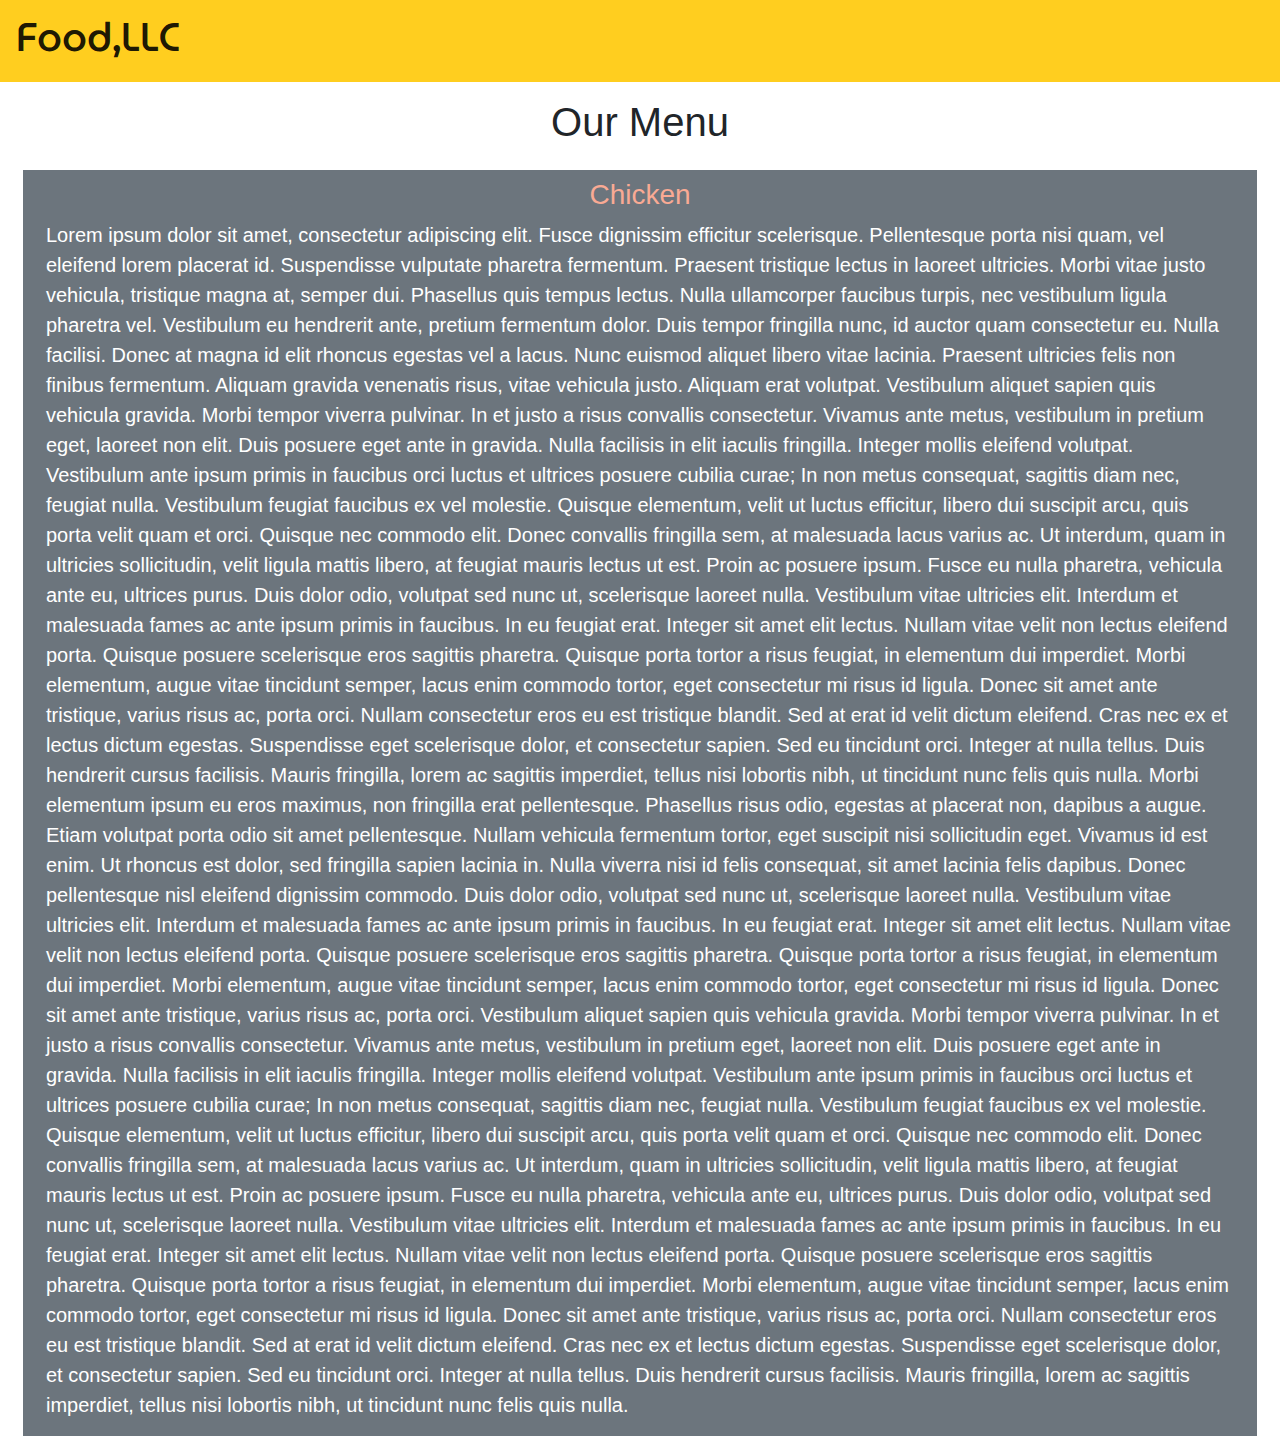
==== module3-solution/index.html @ a3a2f2f2 "Module 3 Assignment files added" ====
<!doctype html>
<html lang="en">
  <head>
    <!-- Required meta tags -->
    <meta charset="utf-8">
    <meta name="viewport" content="width=device-width, initial-scale=1, shrink-to-fit=no">

    <!-- Bootstrap CSS -->
    <link rel="stylesheet" href="css/bootstrap.min.css">
    <!--Custom CSS-->
    <link rel="stylesheet" href="css/styles.css">

    <title>Module 3 Assignment</title>
  </head>
  <body>
    <header>
      <nav class="navbar navbar-expand-md navbar-light">
        <a class="navbar-brand" href="index.html"><h1>Food,LLC</h1></a>
        <button class="navbar-toggler" type="button" data-toggle="collapse" data-target="#navbarSupportedContent" aria-controls="navbarSupportedContent" aria-expanded="false" aria-label="Toggle navigation">
          <span class="navbar-toggler-icon"></span>
        </button>
      
        <div class="collapse navbar-collapse" id="navbarSupportedContent" >
          <ul class="navbar-nav mr-auto">
            <li class="nav-item d-md-none text-center">
              <a class="nav-link" href="#chicken">Chicken</a>
            </li>
            <div class="dropdown-divider"></div>
            <li class="nav-item d-md-none text-center">
              <a class="nav-link" href="#">Beef</a>
            </li>
            <div class="dropdown-divider"></div>
            <li class="nav-item d-md-none text-center">
              <a class="nav-link" href="#">Sushi</a>
            </li>
          </ul>
        </div> 
      </nav>  
    </header> 
    <h2 class="text-center h1 pt-3 pb-3">Our Menu</h2>
    <div class="container-fluid">
      <div class="row mx-md-2 mx-5">
        <div class="col-12 bg-secondary" id="chicken">
          <h3 class="text-center my-2">Chicken</h3>
          <p class="px-2 text-white">
            Lorem ipsum dolor sit amet, consectetur adipiscing elit. Fusce dignissim efficitur scelerisque. Pellentesque porta nisi quam, vel eleifend lorem placerat id. Suspendisse vulputate pharetra fermentum. Praesent tristique lectus in laoreet ultricies. Morbi vitae justo vehicula, tristique magna at, semper dui. Phasellus quis tempus lectus. Nulla ullamcorper faucibus turpis, nec vestibulum ligula pharetra vel. Vestibulum eu hendrerit ante, pretium fermentum dolor. Duis tempor fringilla nunc, id auctor quam consectetur eu. Nulla facilisi. Donec at magna id elit rhoncus egestas vel a lacus. Nunc euismod aliquet libero vitae lacinia. Praesent ultricies felis non finibus fermentum. Aliquam gravida venenatis risus, vitae vehicula justo. Aliquam erat volutpat.

Vestibulum aliquet sapien quis vehicula gravida. Morbi tempor viverra pulvinar. In et justo a risus convallis consectetur. Vivamus ante metus, vestibulum in pretium eget, laoreet non elit. Duis posuere eget ante in gravida. Nulla facilisis in elit iaculis fringilla. Integer mollis eleifend volutpat. Vestibulum ante ipsum primis in faucibus orci luctus et ultrices posuere cubilia curae; In non metus consequat, sagittis diam nec, feugiat nulla.
Vestibulum feugiat faucibus ex vel molestie. Quisque elementum, velit ut luctus efficitur, libero dui suscipit arcu, quis porta velit quam et orci. Quisque nec commodo elit. Donec convallis fringilla sem, at malesuada lacus varius ac. Ut interdum, quam in ultricies sollicitudin, velit ligula mattis libero, at feugiat mauris lectus ut est. Proin ac posuere ipsum. Fusce eu nulla pharetra, vehicula ante eu, ultrices purus.

Duis dolor odio, volutpat sed nunc ut, scelerisque laoreet nulla. Vestibulum vitae ultricies elit. Interdum et malesuada fames ac ante ipsum primis in faucibus. In eu feugiat erat. Integer sit amet elit lectus. Nullam vitae velit non lectus eleifend porta. Quisque posuere scelerisque eros sagittis pharetra. Quisque porta tortor a risus feugiat, in elementum dui imperdiet. Morbi elementum, augue vitae tincidunt semper, lacus enim commodo tortor, eget consectetur mi risus id ligula. Donec sit amet ante tristique, varius risus ac, porta orci.

Nullam consectetur eros eu est tristique blandit. Sed at erat id velit dictum eleifend. Cras nec ex et lectus dictum egestas. Suspendisse eget scelerisque dolor, et consectetur sapien. Sed eu tincidunt orci. Integer at nulla tellus. Duis hendrerit cursus facilisis. Mauris fringilla, lorem ac sagittis imperdiet, tellus nisi lobortis nibh, ut tincidunt nunc felis quis nulla.

Morbi elementum ipsum eu eros maximus, non fringilla erat pellentesque. Phasellus risus odio, egestas at placerat non, dapibus a augue. Etiam volutpat porta odio sit amet pellentesque. Nullam vehicula fermentum tortor, eget suscipit nisi sollicitudin eget. Vivamus id est enim. Ut rhoncus est dolor, sed fringilla sapien lacinia in. Nulla viverra nisi id felis consequat, sit amet lacinia felis dapibus. Donec pellentesque nisl eleifend dignissim commodo.

Duis dolor odio, volutpat sed nunc ut, scelerisque laoreet nulla. Vestibulum vitae ultricies elit. Interdum et malesuada fames ac ante ipsum primis in faucibus. In eu feugiat erat. Integer sit amet elit lectus. Nullam vitae velit non lectus eleifend porta. Quisque posuere scelerisque eros sagittis pharetra. Quisque porta tortor a risus feugiat, in elementum dui imperdiet. Morbi elementum, augue vitae tincidunt semper, lacus enim commodo tortor, eget consectetur mi risus id ligula. Donec sit amet ante tristique, varius risus ac, porta orci.

Vestibulum aliquet sapien quis vehicula gravida. Morbi tempor viverra pulvinar. In et justo a risus convallis consectetur. Vivamus ante metus, vestibulum in pretium eget, laoreet non elit. Duis posuere eget ante in gravida. Nulla facilisis in elit iaculis fringilla. Integer mollis eleifend volutpat. Vestibulum ante ipsum primis in faucibus orci luctus et ultrices posuere cubilia curae; In non metus consequat, sagittis diam nec, feugiat nulla.
Vestibulum feugiat faucibus ex vel molestie. Quisque elementum, velit ut luctus efficitur, libero dui suscipit arcu, quis porta velit quam et orci. Quisque nec commodo elit. Donec convallis fringilla sem, at malesuada lacus varius ac. Ut interdum, quam in ultricies sollicitudin, velit ligula mattis libero, at feugiat mauris lectus ut est. Proin ac posuere ipsum. Fusce eu nulla pharetra, vehicula ante eu, ultrices purus.

Duis dolor odio, volutpat sed nunc ut, scelerisque laoreet nulla. Vestibulum vitae ultricies elit. Interdum et malesuada fames ac ante ipsum primis in faucibus. In eu feugiat erat. Integer sit amet elit lectus. Nullam vitae velit non lectus eleifend porta. Quisque posuere scelerisque eros sagittis pharetra. Quisque porta tortor a risus feugiat, in elementum dui imperdiet. Morbi elementum, augue vitae tincidunt semper, lacus enim commodo tortor, eget consectetur mi risus id ligula. Donec sit amet ante tristique, varius risus ac, porta orci.

Nullam consectetur eros eu est tristique blandit. Sed at erat id velit dictum eleifend. Cras nec ex et lectus dictum egestas. Suspendisse eget scelerisque dolor, et consectetur sapien. Sed eu tincidunt orci. Integer at nulla tellus. Duis hendrerit cursus facilisis. Mauris fringilla, lorem ac sagittis imperdiet, tellus nisi lobortis nibh, ut tincidunt nunc felis quis nulla.
          </p>

        </div>
      </div>
    </div>

    <!-- Optional JavaScript -->
    <!-- jQuery first, then Popper.js, then Bootstrap JS -->
    <script src="https://code.jquery.com/jquery-3.5.1.slim.min.js" integrity="sha384-DfXdz2htPH0lsSSs5nCTpuj/zy4C+OGpamoFVy38MVBnE+IbbVYUew+OrCXaRkfj" crossorigin="anonymous"></script>
    <script src="https://cdn.jsdelivr.net/npm/popper.js@1.16.0/dist/umd/popper.min.js" integrity="sha384-Q6E9RHvbIyZFJoft+2mJbHaEWldlvI9IOYy5n3zV9zzTtmI3UksdQRVvoxMfooAo" crossorigin="anonymous"></script>
    <script src="js/bootstrap.min.js"></script>
  </body>
</html>
---- module3-solution/css/styles.css ----
@import url('https://fonts.googleapis.com/css2?family=MuseoModerno:wght@400;700&display=swap');

.navbar-brand {
  font-family: 'MuseoModerno', cursive;
}

 h3 {
	color: #F9AA94;
} 

p {
  font-size: 20px;
}

.chicken {
	border : 3px solid #000000;
} 

nav {
	background-color: #ffce1f;
}

.navbar-light .navbar-nav .nav-link {
	color: #000000;
}
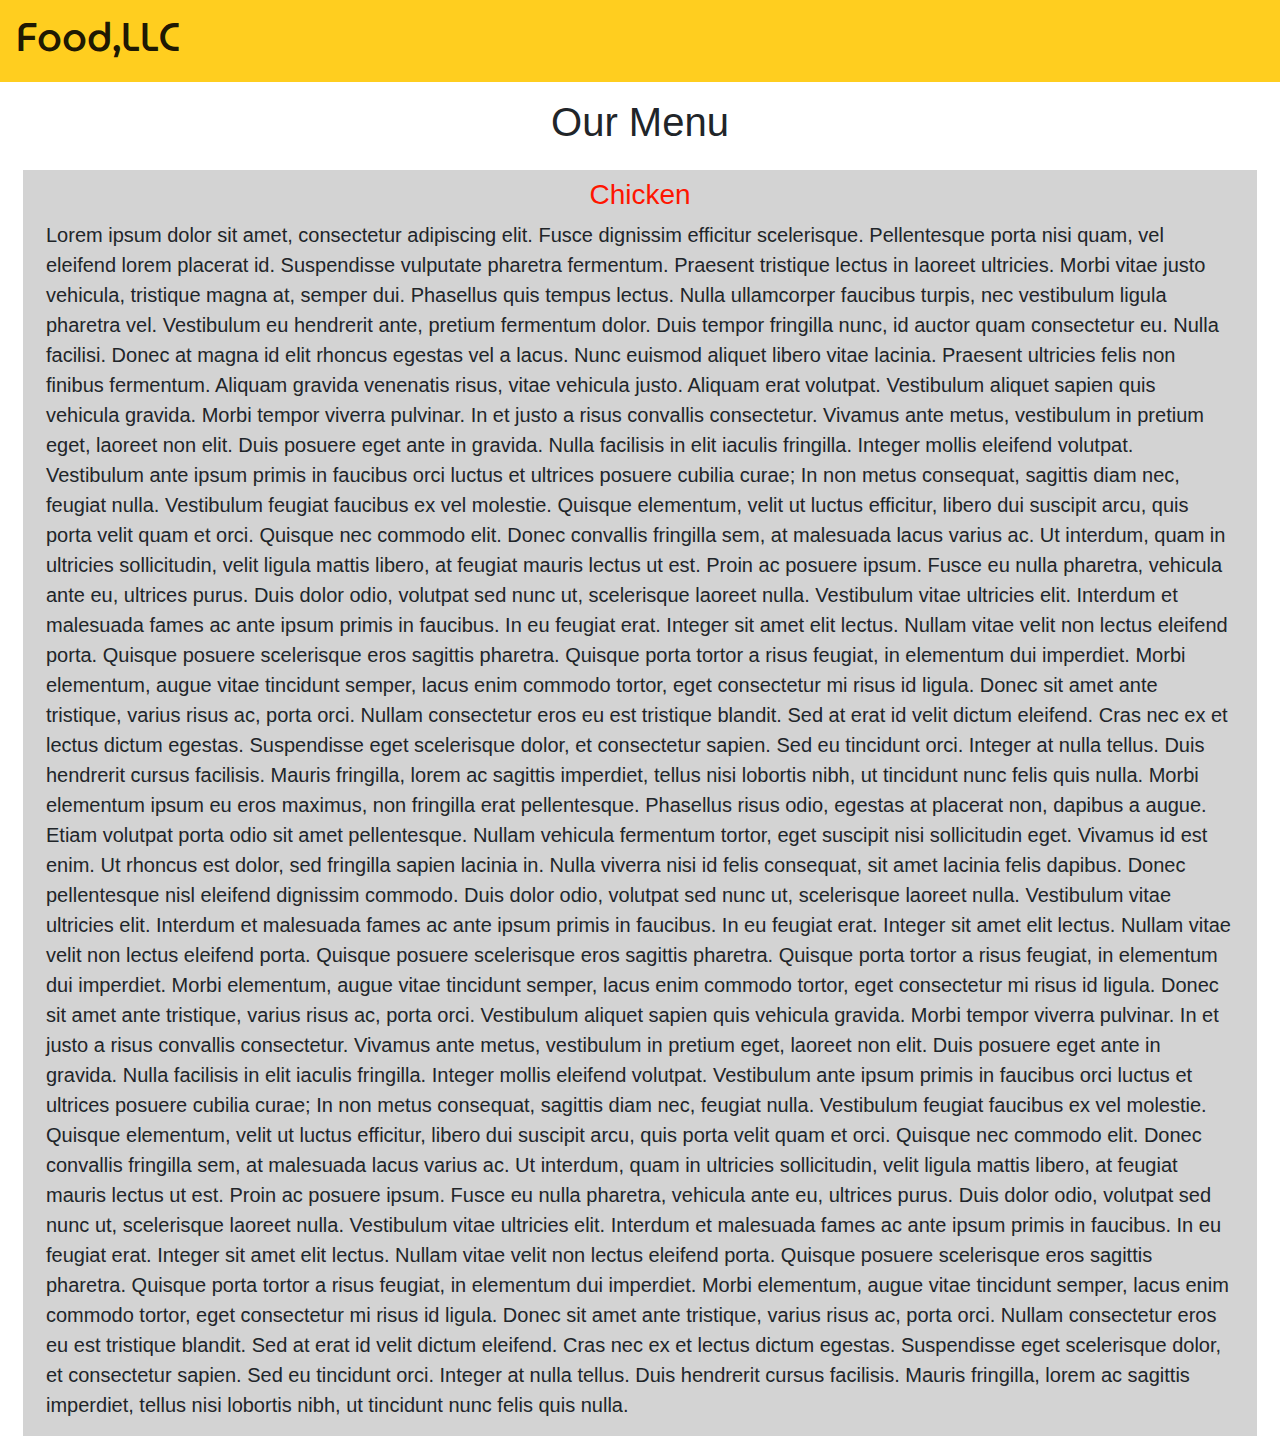
==== commit fa612f76: "Contrast adjusted" ====
--- a/module3-solution/index.html
+++ b/module3-solution/index.html
@@ -40,9 +40,9 @@
     <h2 class="text-center h1 pt-3 pb-3">Our Menu</h2>
     <div class="container-fluid">
       <div class="row mx-md-2 mx-5">
-        <div class="col-12 bg-secondary" id="chicken">
+        <div class="col-12" id="chicken">
           <h3 class="text-center my-2">Chicken</h3>
-          <p class="px-2 text-white">
+          <p class="px-2">
             Lorem ipsum dolor sit amet, consectetur adipiscing elit. Fusce dignissim efficitur scelerisque. Pellentesque porta nisi quam, vel eleifend lorem placerat id. Suspendisse vulputate pharetra fermentum. Praesent tristique lectus in laoreet ultricies. Morbi vitae justo vehicula, tristique magna at, semper dui. Phasellus quis tempus lectus. Nulla ullamcorper faucibus turpis, nec vestibulum ligula pharetra vel. Vestibulum eu hendrerit ante, pretium fermentum dolor. Duis tempor fringilla nunc, id auctor quam consectetur eu. Nulla facilisi. Donec at magna id elit rhoncus egestas vel a lacus. Nunc euismod aliquet libero vitae lacinia. Praesent ultricies felis non finibus fermentum. Aliquam gravida venenatis risus, vitae vehicula justo. Aliquam erat volutpat.
 
 Vestibulum aliquet sapien quis vehicula gravida. Morbi tempor viverra pulvinar. In et justo a risus convallis consectetur. Vivamus ante metus, vestibulum in pretium eget, laoreet non elit. Duis posuere eget ante in gravida. Nulla facilisis in elit iaculis fringilla. Integer mollis eleifend volutpat. Vestibulum ante ipsum primis in faucibus orci luctus et ultrices posuere cubilia curae; In non metus consequat, sagittis diam nec, feugiat nulla.
--- a/module3-solution/css/styles.css
+++ b/module3-solution/css/styles.css
@@ -5,16 +5,16 @@
 }
 
  h3 {
-	color: #F9AA94;
+	color: #ff1500;
 } 
 
 p {
   font-size: 20px;
 }
 
-.chicken {
+/*.chicken {
 	border : 3px solid #000000;
-} 
+}*/ 
 
 nav {
 	background-color: #ffce1f;
@@ -24,7 +24,9 @@
 	color: #000000;
 }
 
+div#chicken {
+	background-color: #D3D3D3;
+}
 
 
 
-
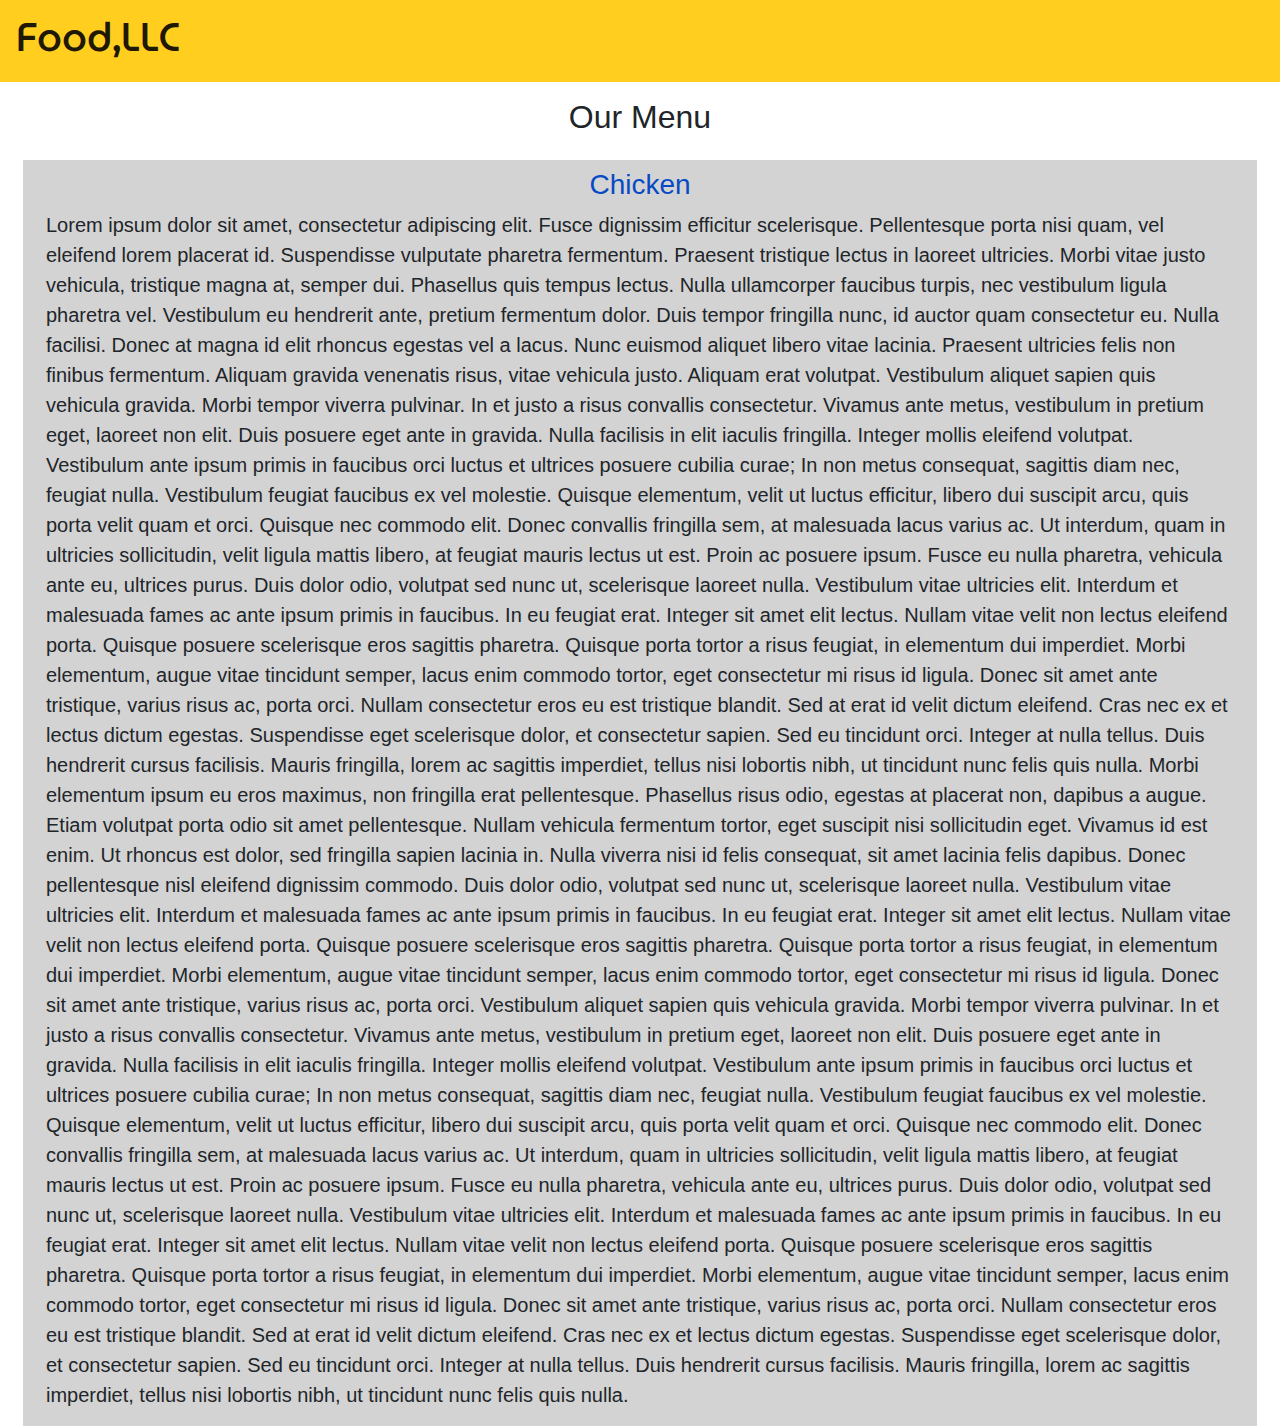
==== commit 0edf61ee: "Our Menu heading size fixed" ====
--- a/module3-solution/index.html
+++ b/module3-solution/index.html
@@ -37,9 +37,9 @@
         </div> 
       </nav>  
     </header> 
-    <h2 class="text-center h1 pt-3 pb-3">Our Menu</h2>
+    <h2 class="text-center pt-3 pb-3">Our Menu</h2>
     <div class="container-fluid">
-      <div class="row mx-md-2 mx-5">
+      <div class="row mx-md-2 mx-4">
         <div class="col-12" id="chicken">
           <h3 class="text-center my-2">Chicken</h3>
           <p class="px-2">
--- a/module3-solution/css/styles.css
+++ b/module3-solution/css/styles.css
@@ -5,7 +5,7 @@
 }
 
  h3 {
-	color: #ff1500;
+	color: #064ac5;
 } 
 
 p {
